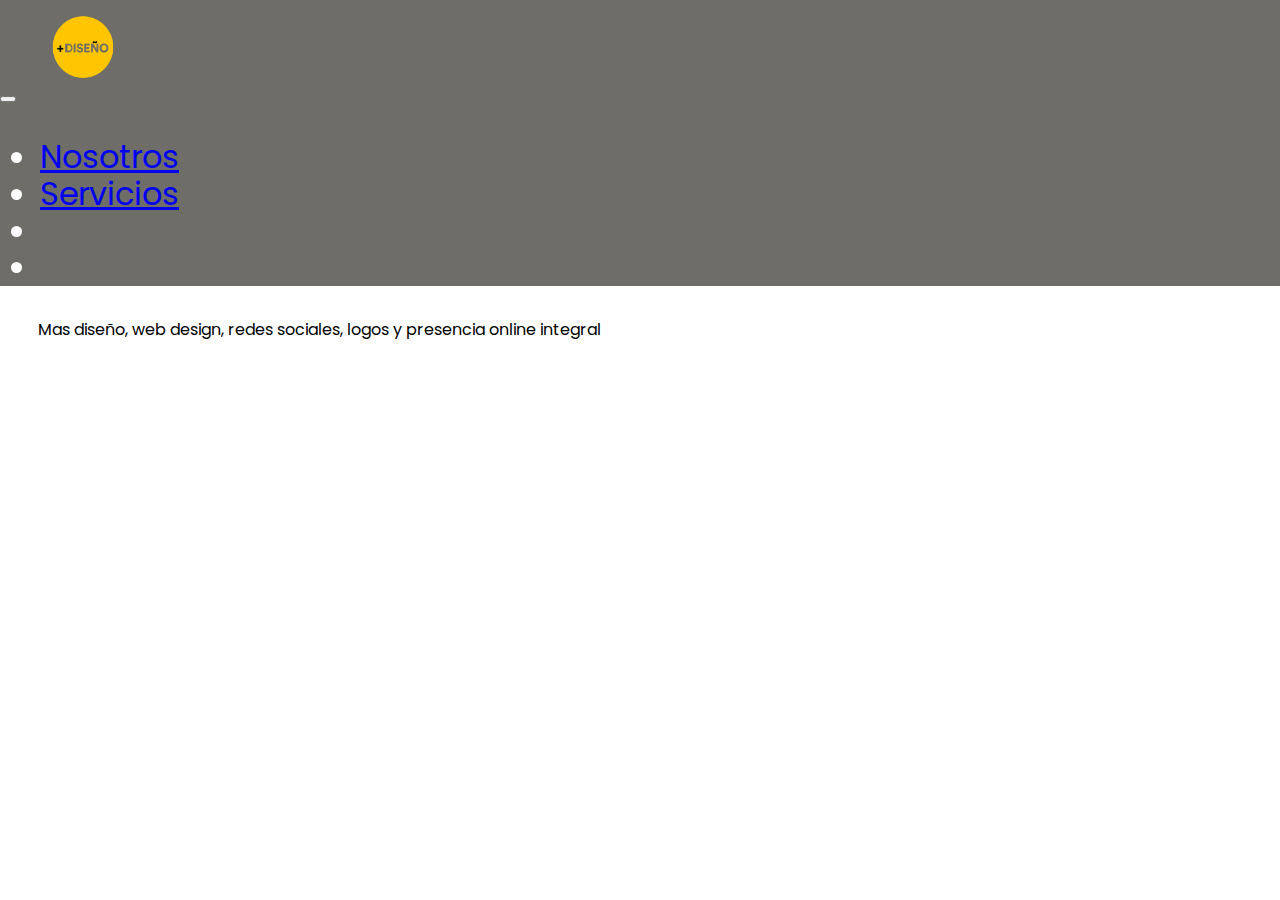
==== contacto.html @ 5e356009 "changes 23-06" ====
<html lang="es">
   <head>
    <meta charset="UTF-8" />
    <meta http-equiv="X-UA-Compatible" content="IE=edge" />
    <meta name="viewport" content="width=device-width, initial-scale=1.0" />
    <link rel="stylesheet" href="normalize.css" />
    <link rel="stylesheet" href="style.css" />
    
   <link rel="preconnect" href="https://fonts.googleapis.com">
   <link rel="preconnect" href="https://fonts.gstatic.com" crossorigin>
   <link href="https://fonts.googleapis.com/css2?family=Poppins:wght@300;400&display=swap" rel="stylesheet">
   <link rel="preconnect" href="https://fonts.gstatic.com">
   <link href="https://fonts.googleapis.com/css2?family=Caveat:wght@600&display=swap" rel="stylesheet"> 
   <link
      href="https://cdn.jsdelivr.net/npm/bootstrap@5.0.1/dist/css/bootstrap.min.css"
      rel="stylesheet"
      integrity="sha384-+0n0xVW2eSR5OomGNYDnhzAbDsOXxcvSN1TPprVMTNDbiYZCxYbOOl7+AMvyTG2x"
      crossorigin="anonymous"
    />
   <link rel="stylesheet" href="https://use.fontawesome.com/releases/v5.15.3/css/all.css" integrity="sha384-SZXxX4whJ79/gErwcOYf+zWLeJdY/qpuqC4cAa9rOGUstPomtqpuNWT9wdPEn2fk" crossorigin="anonymous">
    <title>masdiseño/contacto</title>
  </head>
  <body>
    <main>
     <div class="container">
          <nav id="menu" class="navbar navbar-expand-md navbar-light  navgris fixed-top">
            <div class="container">
         
      <button class="navbar-toggler" type="button" data-bs-toggle="collapse" data-bs-target="#navbarNav" aria-controls="navbarNav" aria-expanded="false" aria-label="Toggle navigation">
      <span class="navbar-toggler-icon"></span>
    </button>
         <a class="navbar-brand mx-auto" href="index.html">
          <img src="assets/Pagina web-03.png" alt="logo" class="logo" />
        </a>
        
  
    <div class="collapse navbar-collapse justify-content-md-end" id="navbarNav">
      <ul class="navbar-nav  ">
        <li class="nav-item ">
          <a class="nav-link  h6 text-white" aria-current="page" href="#">Nosotros</a>
        </li>
        <li class="nav-item ">
          <a class="nav-link  h6 text-white" href="servicios.html">Servicios</a>
        </li>
        <li class="nav-item ">
          <a href="https://www.facebook.com/M%C3%A1s-Dise%C3%B1o-105418711785344" class="mx-2  my-auto text-white " target="_blank"><i class="fab fa-facebook-square fa-2x"></i></a> 
        </li>
        <li class="nav-item ">
          <a href="https://www.instagram.com/masdisseno/" class="mx-2  my-auto text-white" target="_blank"><i class="fab fa-instagram fa-2x"></i></a> 
        </li>
      </ul>
    </div>
    </div>
</nav>
</div>
      
     
        
            <footer>
       <div class="container my-4">
          <div class="row justify-content-between text-center">
         <div class="col-md-4 text-md-start">
          <p class="text-muted">Mas diseño, web design, redes sociales, logos y presencia online integral</p>
         </div>
           <div class="col-md-4 text-md-end">
          <a href="https://www.instagram.com/masdisseno/" class="mx-2 text-dark" target="_blank"><i class="fab fa-instagram fa-2x"></i></a> 
          <a href="https://www.facebook.com/M%C3%A1s-Dise%C3%B1o-105418711785344" class="mx-2 text-dark" target="_blank"><i class="fab fa-facebook-square fa-2x"></i></a> 
         </div>
       </div>
       </div>  
     </footer>
        </div>
      </div>
    </main>
  </body>
  </html>
---- style.css ----
@font-face {
  font-family: 'Caveat';
  font-style: normal;
  font-weight: 600;
  font-display: swap;
  src: url(https://fonts.gstatic.com/s/caveat/v10/WnznHAc5bAfYB2QRah7pcpNvOx-pjSx6eIipYSxP.woff2)
    format('woff2');
  unicode-range: U+0460-052F, U+1C80-1C88, U+20B4, U+2DE0-2DFF, U+A640-A69F,
    U+FE2E-FE2F;
}
@font-face {
  font-family: 'palmer';
  src: url(assets/PalmerLakePrint-Regular.otf);
}

html {
  scroll-behavior: smooth;
  font-family: 'Poppins', sans-serif;
}
body {
  width: 100%;
  box-sizing: border-box;
  font-size: 2rem;
}
.logo {
  height: 6.2rem;
  width: 6.9rem;
  padding: 0%;
}
.navgris {
  background: #6e6d68;
  color: white;
  transition: all 1s ease;
}

.cajamarilla {
  background-color: #fdc400;
  overflow: hidden;
}
.cajablanca {
  background-color: #ffff;
  margin-left: 20rem;
}

.white {
  background-color: #ffff;
  width: 100%;
  padding: 10%;
}
.icons img {
  height: 7rem;
  width: 7rem;
}
.marginadjust {
  margin: auto;
}
.imgmain {
  height: 33rem;
  width: 33rem;
  margin-top: 0;
  padding-top: 0;
  padding-bottom: 0;
  margin-bottom: 0;
}
.col-md-6 .divtexto {
  padding-top: 5%;
  padding-bottom: 0;
  margin-left: auto;
  margin-right: auto;
}

.cursiva {
  font-size: 2.2rem;
  font-weight: 400;
  font-style: oblique;
  font-family: 'poppins';
  line-height: 14%;
}
.grande {
  font-size: 10rem;
  font-family: 'palmer';
  font-weight: 500;
  padding: 0;
  line-height: 25%;
  margin-bottom: 1rem;
  letter-spacing: 0.5rem;
}
.mediano {
  font-size: 6rem;
  font-family: 'palmer';
  font-weight: 500;
  padding: 0;
  line-height: 40%;
  margin-bottom: 1rem;
  letter-spacing: 0.5rem;
}
h2 {
  width: 100vw;
  display: inline-block;
}
#blanco {
  color: #ffff;
  font-size: 8rem;
}
p {
  font-size: 1rem;
  text-indent: 3%;
  line-height: 1.5rem;
}
.textosmall {
  font-size: 14px;
  line-height: 1.2rem;
  font-weight: 500;
}

/* Large devices (laptops/desktops, 992px and up) */
/* @media only screen and (min-width: 992px) {
  .cajamarilla {
    height: auto;
  }
} */
@media only screen and (min-width: 768px) {
}

/* Small devices (portrait tablets and large phones, 600px and up) */
@media only screen and (max-width: 600px) {
  .imgmain {
    height: 24rem;
    width: 28rem;
    margin-top: 0;
    padding-top: 1rem;
    padding-bottom: 0;
    margin-bottom: 0;
    padding-right: 0;
  }
}
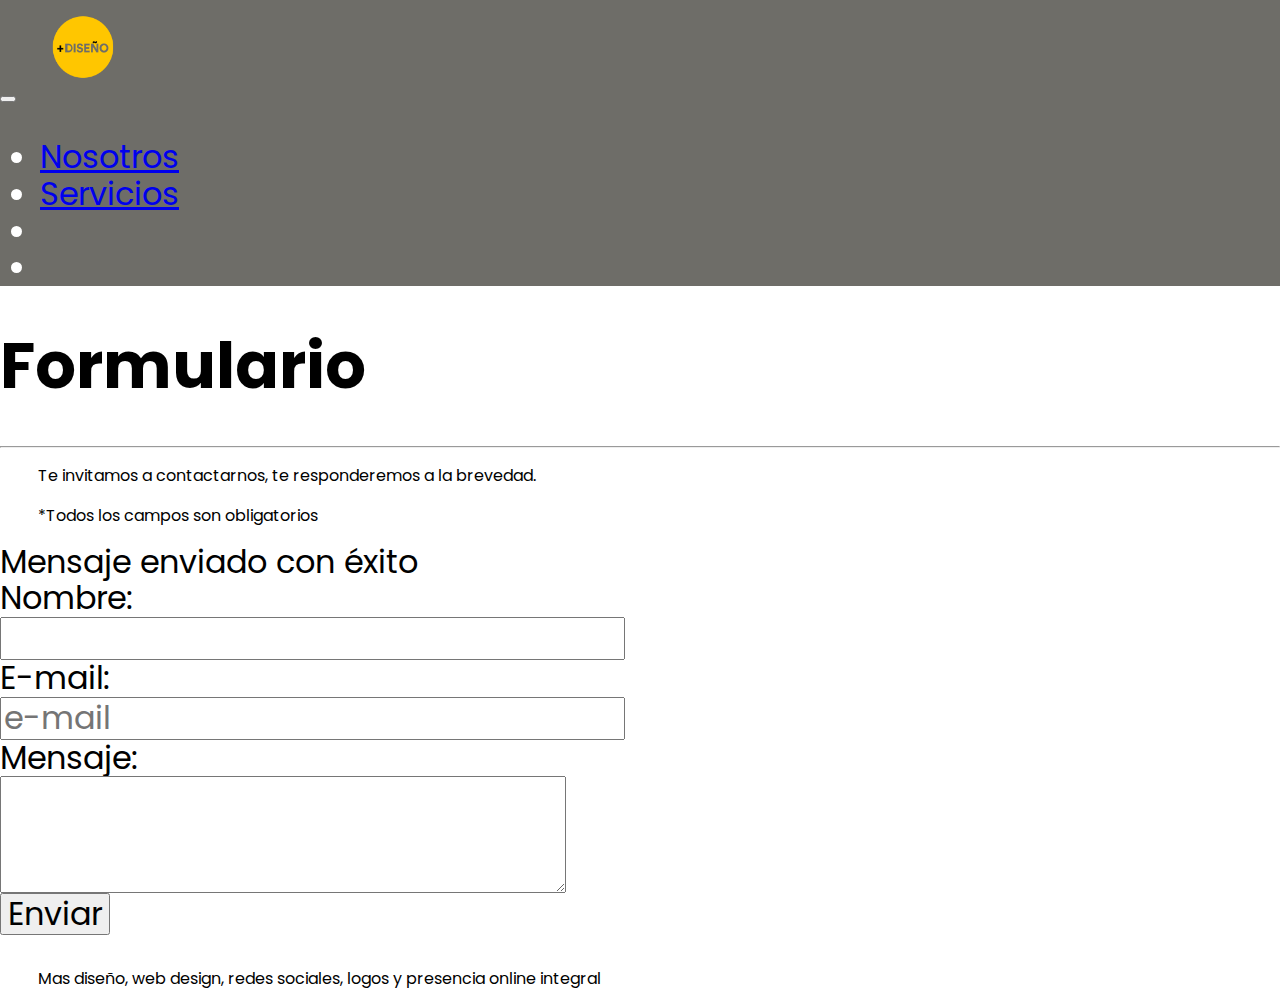
==== commit 14de9e74: "contacto" ====
--- a/contacto.html
+++ b/contacto.html
@@ -22,7 +22,7 @@
   </head>
   <body>
     <main>
-     <div class="container">
+     <div class="container mb-5">
           <nav id="menu" class="navbar navbar-expand-md navbar-light  navgris fixed-top">
             <div class="container">
          
@@ -53,7 +53,77 @@
     </div>
 </nav>
 </div>
-      
+
+<div class="container-fluid mt-5 bg-warning">
+ <div class="container mt-5 bg-warning">
+   <div class="h-25"></div>
+          <div class="row justify-content-center mt-5 pt-5">
+            <div class="col-md-7">
+              <h1 class="display-4">Formulario</h1>
+              <hr class="bg-info" />
+              <p class="pb-0 mb-0">
+                Te invitamos a contactarnos, te responderemos a la brevedad.
+              </p>
+              <p class="text-danger small pt-0 mt-0">
+                *Todos los campos son obligatorios
+              </p>
+              <div class="alert alert-success d-none" id="mensajeExito">
+                Mensaje enviado con éxito
+              </div>
+              <div class="alert alert-danger d-none" id="mensajeError"></div>
+              <form id="formulario">
+                <div class="row form-group my-3">
+                  <label for="nombre" class="col-form-label col-md-3"
+                    >Nombre:</label
+                  >
+                  <div class="col-md-8">
+                    <input
+                      type="text"
+                      name="nombre"
+                      value=""
+                      id="nombre"
+                      class="form-control"
+                      required
+                    />
+                  </div>
+                </div>
+                <div class="row form-group my-3">
+                  <label for="email" class="col-form-label col-md-3"
+                    >E-mail:</label
+                  >
+                  <div class="col-md-8">
+                    <input
+                      type="email"
+                      name="email"
+                      value=""
+                      id="email"
+                      class="form-control"
+                      placeholder="e-mail"
+                      required
+                    />
+                  </div>
+                </div>
+                <div class="row form-group my-3">
+                  <label for="mensaje" class="col-form-label col-md-3"
+                    >Mensaje:</label
+                  >
+                  <div class="col-md-8">
+                    <textarea
+                      rows="3"
+                      class="form-control"
+                      id="mensaje"
+                      name="mensaje"
+                      required
+                    ></textarea>
+                  </div>
+                </div>
+                <button type="submit" class="btn btn-info my-3">Enviar</button>
+              </form>
+            </div>
+          </div>
+        </div>
+</div>
+        
      
         
             <footer>
@@ -72,5 +142,6 @@
         </div>
       </div>
     </main>
+     <script src="formulario.js"></script>
   </body>
   </html>--- a/style.css
+++ b/style.css
@@ -112,6 +112,9 @@
   line-height: 1.2rem;
   font-weight: 500;
 }
+.carrouselimg {
+  height: 90vh !important;
+}
 
 /* Large devices (laptops/desktops, 992px and up) */
 /* @media only screen and (min-width: 992px) {
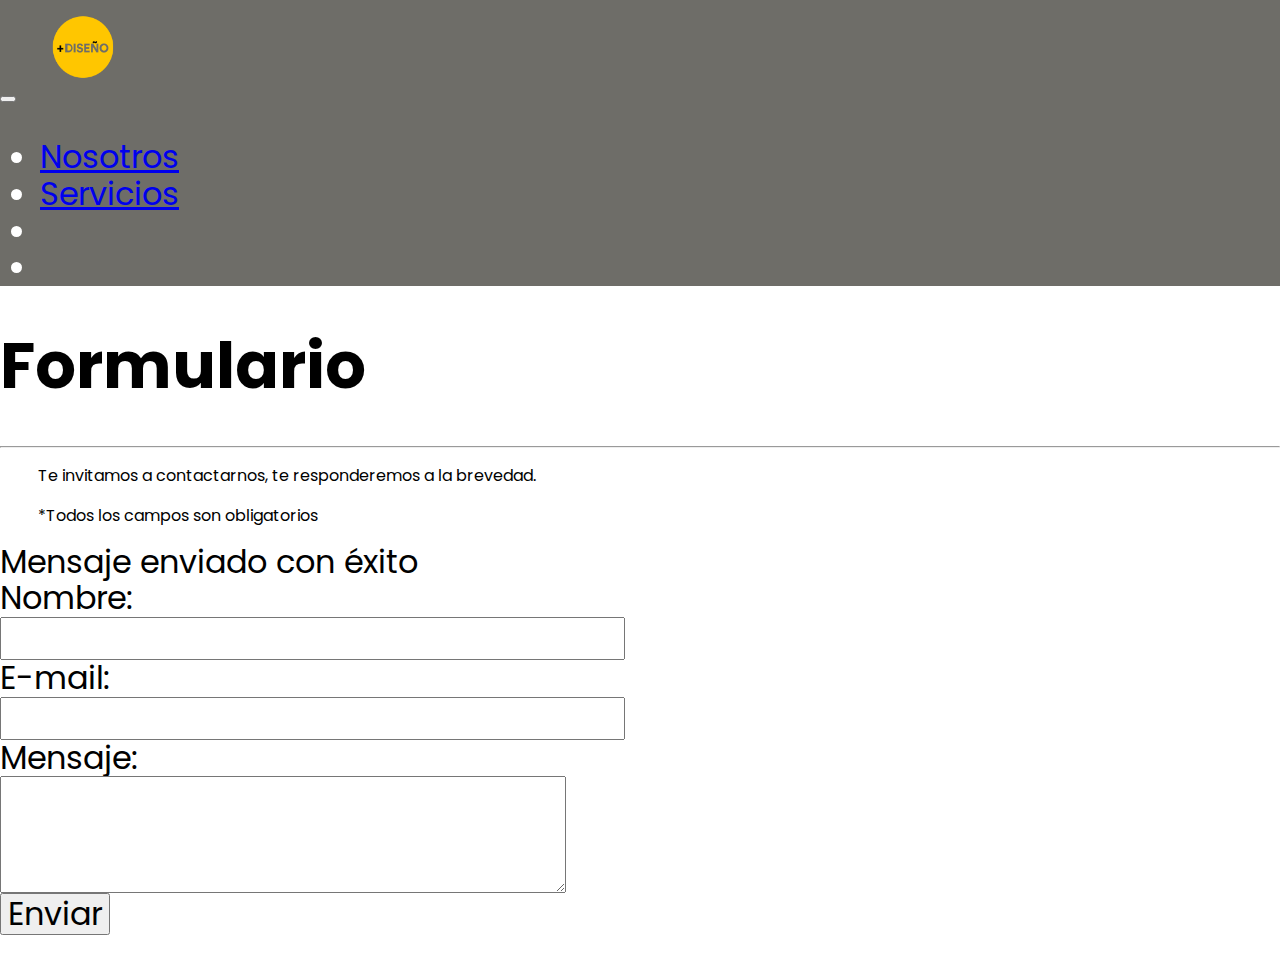
==== commit 2fc62886: "probando formulario" ====
--- a/contacto.html
+++ b/contacto.html
@@ -55,93 +55,83 @@
 </div>
 
 <div class="container-fluid mt-5 bg-warning">
- <div class="container mt-5 bg-warning">
-   <div class="h-25"></div>
-          <div class="row justify-content-center mt-5 pt-5">
-            <div class="col-md-7">
-              <h1 class="display-4">Formulario</h1>
-              <hr class="bg-info" />
-              <p class="pb-0 mb-0">
-                Te invitamos a contactarnos, te responderemos a la brevedad.
-              </p>
-              <p class="text-danger small pt-0 mt-0">
-                *Todos los campos son obligatorios
-              </p>
-              <div class="alert alert-success d-none" id="mensajeExito">
-                Mensaje enviado con éxito
+    <div class="container">
+      <div class="row justify-content-center mt-5 pt-5">
+        <div class="col-md-7">
+          <h1 class="display-4">Formulario</h1>
+          <hr class="bg-info" />
+          <p class="pb-0 mb-0">
+            Te invitamos a contactarnos, te responderemos a la brevedad.
+          </p>
+          <p class="text-danger small pt-0 mt-0">
+            *Todos los campos son obligatorios
+          </p>
+          <div class="alert alert-success d-none" id="mensajeExito">
+            Mensaje enviado con éxito
+          </div>
+          <div class="alert alert-danger d-none" id="mensajeError"></div>
+          <form id="formulario">
+            <div class="row form-group">
+              <label for="nombre" class="col-form-label col-md-4"
+                >Nombre:</label
+              >
+              <div class="col-md-8">
+                <input
+                  type="text"
+                  name="nombre"
+                  value=""
+                  id="nombre"
+                  class="form-control"
+                  required
+                />
               </div>
-              <div class="alert alert-danger d-none" id="mensajeError"></div>
-              <form id="formulario">
-                <div class="row form-group my-3">
-                  <label for="nombre" class="col-form-label col-md-3"
-                    >Nombre:</label
-                  >
-                  <div class="col-md-8">
-                    <input
-                      type="text"
-                      name="nombre"
-                      value=""
-                      id="nombre"
-                      class="form-control"
-                      required
-                    />
-                  </div>
-                </div>
-                <div class="row form-group my-3">
-                  <label for="email" class="col-form-label col-md-3"
-                    >E-mail:</label
-                  >
-                  <div class="col-md-8">
-                    <input
-                      type="email"
-                      name="email"
-                      value=""
-                      id="email"
-                      class="form-control"
-                      placeholder="e-mail"
-                      required
-                    />
-                  </div>
-                </div>
-                <div class="row form-group my-3">
-                  <label for="mensaje" class="col-form-label col-md-3"
-                    >Mensaje:</label
-                  >
-                  <div class="col-md-8">
-                    <textarea
-                      rows="3"
-                      class="form-control"
-                      id="mensaje"
-                      name="mensaje"
-                      required
-                    ></textarea>
-                  </div>
-                </div>
-                <button type="submit" class="btn btn-info my-3">Enviar</button>
-              </form>
             </div>
-          </div>
-        </div>
-</div>
-        
-     
-        
-            <footer>
-       <div class="container my-4">
-          <div class="row justify-content-between text-center">
-         <div class="col-md-4 text-md-start">
-          <p class="text-muted">Mas diseño, web design, redes sociales, logos y presencia online integral</p>
-         </div>
-           <div class="col-md-4 text-md-end">
-          <a href="https://www.instagram.com/masdisseno/" class="mx-2 text-dark" target="_blank"><i class="fab fa-instagram fa-2x"></i></a> 
-          <a href="https://www.facebook.com/M%C3%A1s-Dise%C3%B1o-105418711785344" class="mx-2 text-dark" target="_blank"><i class="fab fa-facebook-square fa-2x"></i></a> 
-         </div>
-       </div>
-       </div>  
-     </footer>
+            <div class="row form-group">
+              <label for="email" class="col-form-label col-md-4">E-mail:</label>
+              <div class="col-md-8">
+                <input
+                  type="email"
+                  name="email"
+                  value=""
+                  id="email"
+                  class="form-control"
+                  required
+                />
+              </div>
+            </div>
+            <div class="row form-group">
+              <label for="mensaje" class="col-form-label col-md-4"
+                >Mensaje:</label
+              >
+              <div class="col-md-8">
+                <textarea
+                  rows="3"
+                  class="form-control"
+                  id="mensaje"
+                  name="mensaje"
+                  required
+                ></textarea>
+              </div>
+            </div>
+            <button type="submit" class="btn btn-info">Enviar</button>
+          </form>
         </div>
       </div>
-    </main>
-     <script src="formulario.js"></script>
+    </div>
+  </main>
+    <!-- Optional JavaScript -->
+    <!-- jQuery first, then Popper.js, then Bootstrap JS -->
+    <script
+      src="https://code.jquery.com/jquery-3.2.1.min.js"
+      integrity="sha256-hwg4gsxgFZhOsEEamdOYGBf13FyQuiTwlAQgxVSNgt4="
+      crossorigin="anonymous"
+    ></script>
+    <script
+      src="https://cdnjs.cloudflare.com/ajax/libs/popper.js/1.11.0/umd/popper.min.js"
+      integrity="sha384-b/U6ypiBEHpOf/4+1nzFpr53nxSS+GLCkfwBdFNTxtclqqenISfwAzpKaMNFNmj4"
+      crossorigin="anonymous"
+    ></script>
+   
+    <script src="formulario.js"></script>
   </body>
   </html>